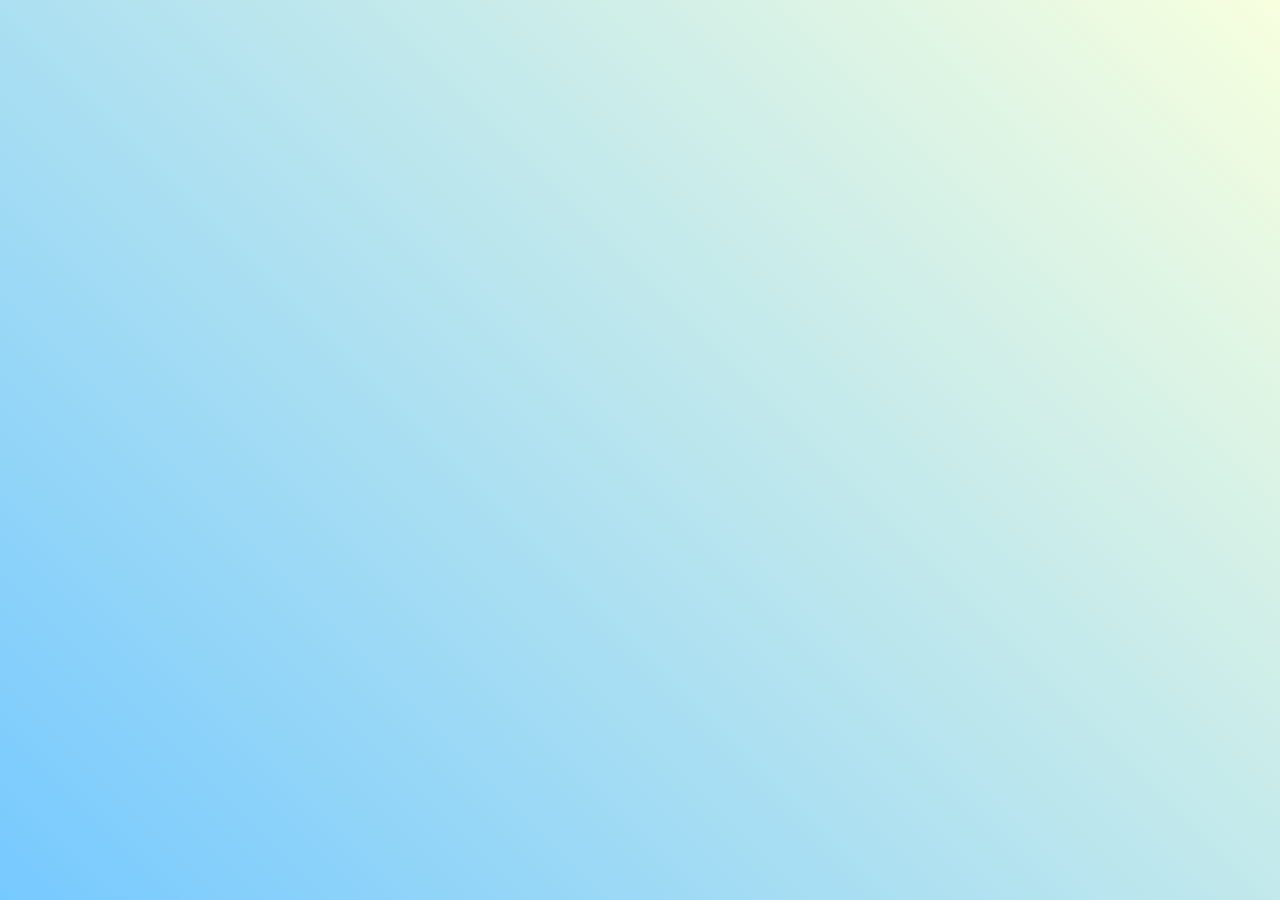
==== ResponsiveWebDesign/CSSTransformsPenguin/index.html @ db8ccd67 "init" ====
<!DOCTYPE html>
<html lang="en">
    <head>
        <meta charset="UTF-8">
        <meta name="viewport" content="width=device-width, initial-scale=1.0">
        <title>CSSTransformsPenguin</title>
        <link rel="stylesheet" href="styles.css">
    </head>
    <body>
        <div class="ground">

        </div>
    </body>
</html>
---- ResponsiveWebDesign/CSSTransformsPenguin/styles.css ----
body {
    margin: 0;
    padding: 0;
    width: 100%;
    height: 100vh;
    background: linear-gradient(45deg,rgb(118, 201, 255),rgb(247,255,222));
    overflow: hidden;
}
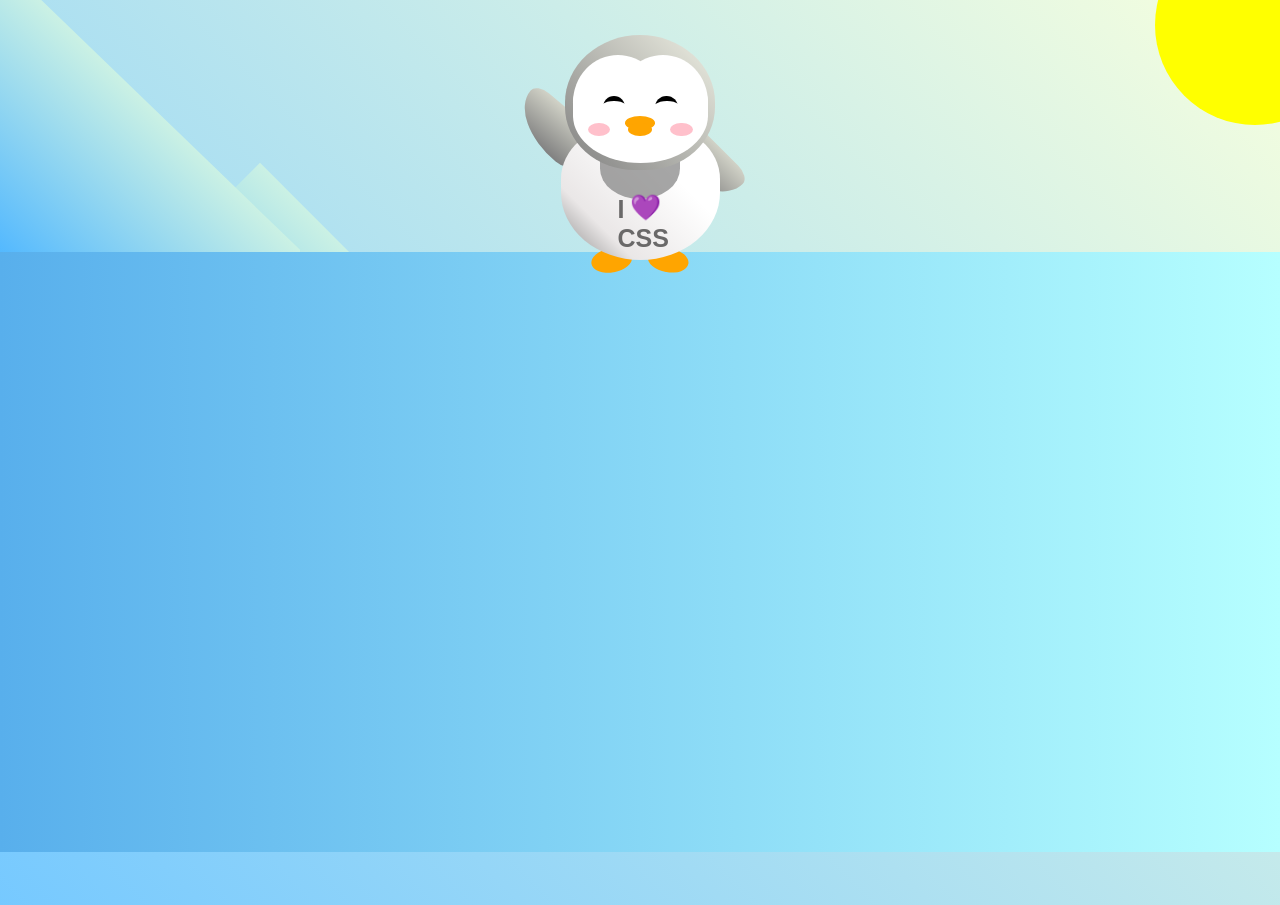
==== commit 4410dba5: "styling structure done" ====
--- a/ResponsiveWebDesign/CSSTransformsPenguin/index.html
+++ b/ResponsiveWebDesign/CSSTransformsPenguin/index.html
@@ -7,8 +7,42 @@
         <link rel="stylesheet" href="styles.css">
     </head>
     <body>
-        <div class="ground">
+        <div class="left-mountain"></div>
+        <div class="back-mountain"></div>
+        <div class="sun"></div>
+        
+        
+        <div class="penguin">
+            <div class="penguin-head">
+                <div class="left face"></div>
+                <div class="right face"></div>
+                <div class="chin"></div>
 
+                <div class="left eye">
+                    <div class="eye-lid"></div>
+                </div>
+
+                <div class="right eye">
+                    <div class="eye-lid"></div>
+                </div>
+                <div class="left blush"></div>
+                <div class="right blush"></div>
+
+                <div class="top beak"></div>
+                <div class="bottom beak"></div>
+            </div>
+
+            <div class="shirt">
+                <div>💜</div>
+                <p>I CSS</p>
+            </div>
+            <div class="penguin-body">
+                <div class="left arm"></div>
+                <div class="right arm"></div>
+                <div class="left foot"></div>
+                <div class="right foot"></div>
+            </div>
         </div>
+        <div class="ground"></div>
     </body>
 </html>
--- a/ResponsiveWebDesign/CSSTransformsPenguin/styles.css
+++ b/ResponsiveWebDesign/CSSTransformsPenguin/styles.css
@@ -1,3 +1,9 @@
+:root {
+    --penguin-face: white;
+    --penguin-picorna: orange;
+    --penguin-skin: gray;
+}
+
 body {
     margin: 0;
     padding: 0;
@@ -5,4 +11,306 @@
     height: 100vh;
     background: linear-gradient(45deg,rgb(118, 201, 255),rgb(247,255,222));
     overflow: hidden;
-}+}
+
+
+.left-mountain {
+    position: absolute;
+    margin-top: 100px;
+    width: 300px;
+    height: 300px;
+    background: linear-gradient(
+        rgb(203,241,228),
+        rgb(80,183,255)
+    );
+
+    /* 0deg = x-axis, 44deg = y-axis */
+    transform: skew(0deg, 44deg);
+    z-index: 2;
+}
+
+.back-mountain {
+    position: absolute;
+    left: 110px;
+    top: 225px;
+    width: 300px;
+    height: 300px;
+    background: linear-gradient(
+        rgb(203,241,228),
+        rgb(47,170,255)
+    );
+
+    transform: rotate(45deg);
+    z-index: 1;
+}
+
+.sun {
+    position: absolute;
+    top: -75px;
+    right: -75px;
+    border-radius: 50%;
+    width: 200px;
+    height: 200px;
+    background-color: yellow;
+}
+
+.penguin {
+    position: relative;
+    width: 300px;
+    height: 300px;
+    /* background-color: red; */
+    margin: 5px auto;
+
+    z-index: 4;
+    /* duration timing-funct delay */
+    transition: 1s ease-in-out 0ms;
+}
+
+/* penguin descendants */
+.penguin * {
+    position: absolute;
+}
+
+
+.penguin:active {
+    /* increase its size by 50% in both dimensions */
+    transform: scale(1.5);
+    /* no dragging */
+    cursor: not-allowed;
+}
+
+
+.penguin-head {
+    top: 10%;
+    left: 25%;
+    width: 50%;
+    height: 45%;
+    background: linear-gradient(
+        45deg,
+        var(--penguin-skin),
+        rgb(239,240,228)
+    );
+
+    border-radius: 70% 70% 65% 65%;
+
+    z-index: 1;
+}
+
+.face {
+    top: 15%;
+    width: 60%;
+    height: 70%;
+    background-color: var(--penguin-face);
+    border-radius: 70% 70% 60% 60%;
+}
+
+.face.left {
+    left: 5%;
+}
+
+.face.right {
+    right: 5%;
+}
+
+.chin {
+    top: 25%;
+    left: 5%;
+    border-radius: 70% 70% 100% 100%;
+    width: 90%;
+    height: 70%;
+    background-color: var(--penguin-face);
+}
+
+.eye {
+    top: 45%;
+    width: 15%;
+    height: 17%;
+    background-color: black;
+    border-radius: 50%;
+}
+
+.eye.left {
+    left: 25%;
+}
+.eye.right {
+    right: 25%;
+}
+
+.eye-lid {
+    top: 25%;
+    left: -23%;
+    border-radius: 50%;
+    width: 150%;
+    height: 100%;
+    background-color: var(--penguin-face);
+}
+
+.blush {
+    top: 65%;
+    width: 15%;
+    height: 10%;
+    background-color: pink;
+    border-radius: 50%;
+}
+
+.blush.left {
+    left: 15%;
+}
+.blush.right {
+    right: 15%;
+}
+
+.beak {
+    height: 10%;
+    background-color: var(--penguin-picorna);
+    border-radius: 50%;
+}
+
+.beak.top {
+    top: 60%;
+    left: 40%;
+    width: 20%;
+}
+.beak.bottom {
+    top: 65%;
+    left: 42%;
+    width: 16%;
+}
+
+.shirt {
+    /* font-size: 25px;
+    font-family: Helvetica, sans-serif;
+    font-weight: bold; */
+    top: 165px;
+    left: 127.5px;
+    font: bold 25px Helvetica, sans-serif;
+    z-index: 1;
+    color: #6a6969;
+
+}
+
+.shirt div {
+    top: 22.5px;
+    left: 12px;
+    font-weight: initial; /* reset to normal */
+}
+
+.penguin-body {
+    top: 40%;
+    left: 23.5%;
+    width: 53%;
+    height: 45%;
+    background: linear-gradient(
+        45deg,
+        rgb(134,133,133) 0%,
+        rgb(234,231,231) 25%,
+        white 67%
+    );
+    border-radius: 80% 80% 100% 100%;
+}
+
+/* first child */
+.penguin-body::before {
+    position: absolute;
+    top: 10%;
+    left: 25%;
+    content: "";
+    width: 50%;
+    height: 45%;
+    background-color: var(--penguin-skin);
+
+    /* top corners = 0, bottom = 100% */
+    border-radius: 0% 0% 100% 100%;
+
+    /* increase transparency by 30% */
+    opacity: 70%;
+}
+
+.arm {
+    width: 30%;
+    height: 60%;
+    background: linear-gradient(
+        90deg,
+        var(--penguin-skin),
+        rgb(209,210,199)
+    );
+
+    /* top-l, r bottom-r, l */
+    border-radius: 30% 30% 30% 120%;
+    z-index: -1;
+
+}
+
+.arm.left {
+    top: 35%;
+    left: 5%;
+
+    transform-origin: top left;
+    /* rotate 130deg, invert x-axis */
+    transform: rotate(130deg) scaleX(-1);
+
+    animation: wave 3s linear infinite;
+}
+.arm.right {
+    top: 0%;
+    right: -5%;
+
+    /* counterclockwise (-) */
+    transform: rotate(-45deg);
+}
+
+@keyframes wave {
+    10% {
+        transform: rotate(110deg) scaleX(-1);
+    }
+    20% {
+        transform: rotate(130deg) scaleX(-1);
+    }
+    30% {
+        transform: rotate(110deg) scaleX(-1);
+    }
+    40% {
+        transform: rotate(130deg) scaleX(-1);
+    }
+}
+
+.foot {
+    top: 85%;
+    width: 15%;
+    height: 30%;
+    background-color: var(--penguin-picorna);
+    border-radius: 50%;
+
+    z-index: -1;
+}
+
+.foot.left {
+    left: 25%;
+    transform: rotate(80deg);
+}
+.foot.right {
+    right: 25%;
+    transform: rotate(-80deg);
+}
+
+.ground {
+    position: absolute;
+    margin-top: -58px;
+    width: 100vw;
+    /* height: 400px; */
+
+    /* 100 viewport height minus .penguin height */
+    height: calc(100vh - 300px);
+    background: linear-gradient(
+        90deg, 
+        rgb(88, 175, 236),
+        rgb(182, 255, 255)
+    );
+    z-index: 3;
+    
+}
+
+
+
+
+
